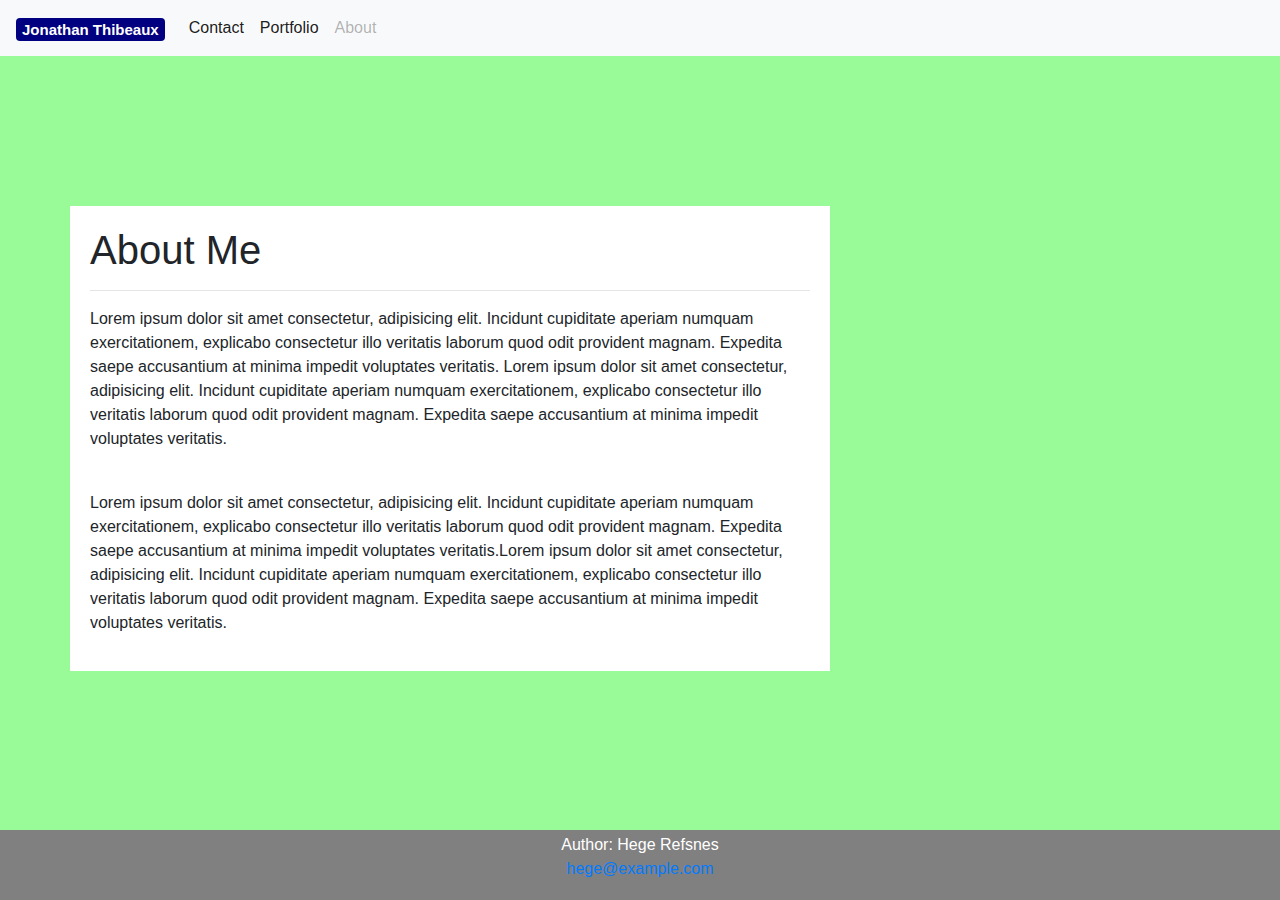
==== index.html @ c5188f0f "update" ====
<!DOCTYPE html>
<html lang="en">

<head>
  <style>
    footer {
      text-align: center;
      padding: 3px;
      background-color: grey;
      color: white;
      position: fixed;
      Width: 100%;
      bottom: 0;
    }
  </style>
  <meta charset="UTF-8">
  <meta name="viewport" content="width=device-width, initial-scale=1.0">
  <title>About Me</title>
  <link rel="stylesheet" href="https://stackpath.bootstrapcdn.com/bootstrap/4.5.2/css/bootstrap.min.css"
    integrity="sha384-JcKb8q3iqJ61gNV9KGb8thSsNjpSL0n8PARn9HuZOnIxN0hoP+VmmDGMN5t9UJ0Z" crossorigin="anonymous">
  <link rel="stylesheet" href="index.css">
</head>

<body>
  <nav class="navbar navbar-expand-lg navbar-light bg-light">
    <a class="navbar-brand" href="#"><span class="badge badge-success">Jonathan Thibeaux</span></a>
    <button class="navbar-toggler" type="button" data-toggle="collapse" data-target="#navbarTogglerDemo02"
      aria-controls="navbarTogglerDemo02" aria-expanded="false" aria-label="Toggle navigation">
      <span class="navbar-toggler-icon"></span>
    </button>

    <div class="collapse navbar-collapse" id="navbarTogglerDemo02">
      <ul class="navbar-nav mr-auto mt-2 mt-lg-0">
        <li class="nav-item">
          <a class="nav-link active" href="file:///Users/gnosthib/BootCamp/Homework/hw2/contact.html" tabindex="-1"
            aria-disabled="true">Contact<span class="sr-only">(current)</span></a>
        </li>
        <li class="nav-item">
          <a class="nav-link active" href="file:///Users/gnosthib/BootCamp/Homework/hw2/portfolio.html#" tabindex="-1"
            aria-disabled="true">Portfolio</a>
        </li>
        <li class="nav-item">
          <a class="nav-link disabled" href="#" tabindex="-1" aria-disabled="true">About</a>
        </li>
      </ul>
    </div>
  </nav>
  <div class="container">
    <div class="row">
      <div class="col-md-8" id="AboutMeBox">
        <h1>About Me</h1>
        <hr>
        <img src="https://via.placeholder.com/150" alt="">
        <p>Lorem ipsum dolor sit amet consectetur, adipisicing elit. Incidunt cupiditate aperiam numquam exercitationem,
          explicabo consectetur illo veritatis laborum quod odit provident magnam. Expedita saepe accusantium at minima
          impedit voluptates veritatis. Lorem ipsum dolor sit amet consectetur, adipisicing elit. Incidunt cupiditate
          aperiam numquam exercitationem,
          explicabo consectetur illo veritatis laborum quod odit provident magnam. Expedita saepe accusantium at minima
          impedit voluptates veritatis.
        </p>
        <br>
        <p>Lorem ipsum dolor sit amet consectetur, adipisicing elit. Incidunt cupiditate aperiam numquam exercitationem,
          explicabo consectetur illo veritatis laborum quod odit provident magnam. Expedita saepe accusantium at minima
          impedit voluptates veritatis.Lorem ipsum dolor sit amet consectetur, adipisicing elit. Incidunt cupiditate
          aperiam numquam exercitationem,
          explicabo consectetur illo veritatis laborum quod odit provident magnam. Expedita saepe accusantium at minima
          impedit voluptates veritatis.</p>
      </div>
    </div>
    <div class="row"></div>
    <div class="row"></div>
  </div>








  <footer>
    <p>Author: Hege Refsnes<br>
      <a href="mailto:hege@example.com">hege@example.com</a></p>
  </footer>




</body>

</html>
---- index.css ----
.badge {
    background: navy;
}
#AboutMeBox {
    margin: 150px 0 0 0;
    background: white;
    padding: 20px;
    float: left;
}

img {
    margin: 0 20px 0 0;
    float: left;
}

body {
    background: palegreen;
}
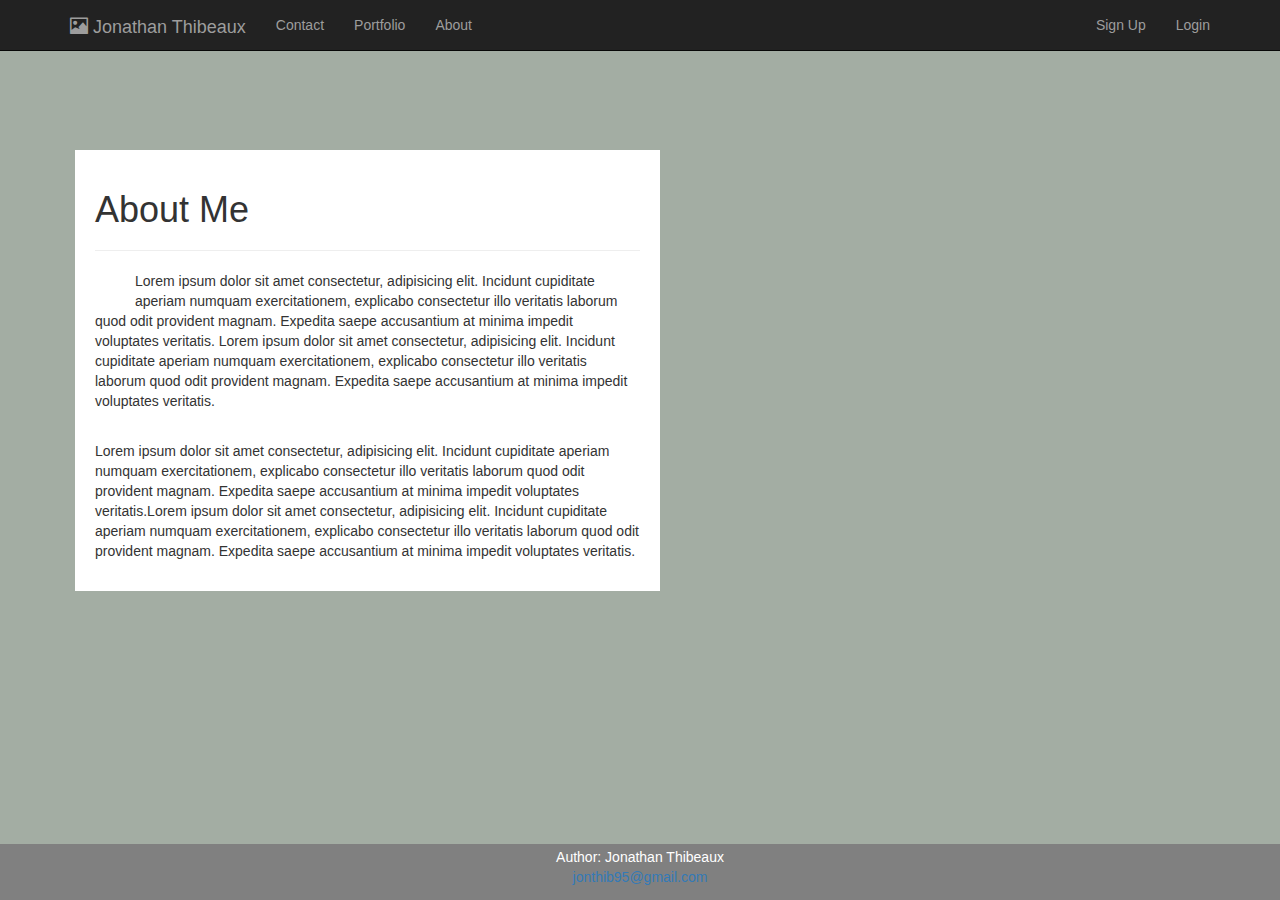
==== commit 9edaf662: "updated css" ====
--- a/index.html
+++ b/index.html
@@ -2,7 +2,21 @@
 <html lang="en">
 
 <head>
-  <style>
+  <style type>
+    .navbar-inverse {
+      background: #2c3e50;
+      color: white;
+    }
+
+    .navbar-inverse .navbar-brand,
+    .navbar-inverse a {
+      color: white;
+    }
+
+    .navbar-inverse .navbar-nav>li>a {
+      color: white;
+    }
+
     footer {
       text-align: center;
       padding: 3px;
@@ -16,38 +30,45 @@
   <meta charset="UTF-8">
   <meta name="viewport" content="width=device-width, initial-scale=1.0">
   <title>About Me</title>
-  <link rel="stylesheet" href="https://stackpath.bootstrapcdn.com/bootstrap/4.5.2/css/bootstrap.min.css"
+
+  <link rel="stylesheet" type="text/css" href="https://maxcdn.bootstrapcdn.com/bootstrap/3.3.5/css/bootstrap.min.css">
+  <link rel="stylesheet" type="text/css"
+    href="https://maxcdn.bootstrapcdn.com/font-awesome/4.4.0/css/font-awesome.min.css">
+  <link rel="stylesheet" href="style.css">
+  <!-- <link rel="stylesheet" href="https://stackpath.bootstrapcdn.com/bootstrap/4.5.2/css/bootstrap.min.css"
     integrity="sha384-JcKb8q3iqJ61gNV9KGb8thSsNjpSL0n8PARn9HuZOnIxN0hoP+VmmDGMN5t9UJ0Z" crossorigin="anonymous">
-  <link rel="stylesheet" href="index.css">
+   -->
 </head>
 
 <body>
-  <nav class="navbar navbar-expand-lg navbar-light bg-light">
-    <a class="navbar-brand" href="#"><span class="badge badge-success">Jonathan Thibeaux</span></a>
-    <button class="navbar-toggler" type="button" data-toggle="collapse" data-target="#navbarTogglerDemo02"
-      aria-controls="navbarTogglerDemo02" aria-expanded="false" aria-label="Toggle navigation">
-      <span class="navbar-toggler-icon"></span>
-    </button>
-
-    <div class="collapse navbar-collapse" id="navbarTogglerDemo02">
-      <ul class="navbar-nav mr-auto mt-2 mt-lg-0">
-        <li class="nav-item">
-          <a class="nav-link active" href="file:///Users/gnosthib/BootCamp/Homework/hw2/contact.html" tabindex="-1"
-            aria-disabled="true">Contact<span class="sr-only">(current)</span></a>
-        </li>
-        <li class="nav-item">
-          <a class="nav-link active" href="file:///Users/gnosthib/BootCamp/Homework/hw2/portfolio.html#" tabindex="-1"
-            aria-disabled="true">Portfolio</a>
-        </li>
-        <li class="nav-item">
-          <a class="nav-link disabled" href="#" tabindex="-1" aria-disabled="true">About</a>
-        </li>
-      </ul>
+  <nav class="navbar navbar-inverse navbar-fixed-top">
+    <div class="container">
+      <div class="navbar-header">
+        <button type="button" class="navbar-toggle collapsed" data-toggle="collapse" data-target="#bs-nav-demo"
+          aria-expanded="false">
+          <span class="sr-only">Toggle navigation</span>
+          <span class="icon-bar"></span>
+          <span class="icon-bar"></span>
+          <span class="icon-bar"></span>
+        </button>
+        <a href="#" class="navbar-brand"><span class="glyphicon glyphicon-picture"></span> Jonathan Thibeaux</a>
+      </div>
+      <div class="collapse navbar-collapse" id="bs-nav-demo">
+        <ul class="nav navbar-nav">
+          <li><a href="./contact.html">Contact</a></li>
+          <li><a href="./portfolio.html">Portfolio</a></li>
+          <li><a href="./index.html">About</a></li>
+        </ul>
+        <ul class="nav navbar-nav navbar-right">
+          <li><a href="#">Sign Up</a></li>
+          <li><a href="#">Login</a></li>
+        </ul>
+      </div>
     </div>
   </nav>
   <div class="container">
     <div class="row">
-      <div class="col-md-8" id="AboutMeBox">
+      <div class="col-md-6" id="AboutMeBox">
         <h1>About Me</h1>
         <hr>
         <img src="https://via.placeholder.com/150" alt="">
@@ -79,13 +100,15 @@
 
 
   <footer>
-    <p>Author: Hege Refsnes<br>
-      <a href="mailto:hege@example.com">hege@example.com</a></p>
+    <p>Author: Jonathan Thibeaux<br>
+      <a href="jonthib95@gmail.com">jonthib95@gmail.com</a></p>
   </footer>
 
 
 
 
+  <script src="https://code.jquery.com/jquery-2.1.4.js"></script>
+  <script src="https://maxcdn.bootstrapcdn.com/bootstrap/3.3.5/js/bootstrap.min.js"></script>
 </body>
 
 </html>--- a/style.css
+++ b/style.css
@@ -0,0 +1,42 @@
+#ContactBox {
+    margin: 150px 20px 100px 20px;
+    background: white;
+    padding: 20px;
+    float: left;
+}
+
+img {
+    margin: 0 20px 0 0;
+    float: left;
+}
+
+body {
+    background: rgb(163, 173, 163);
+}
+
+.badge {
+    background: navy;
+}
+
+#PortfolioBox {
+    margin: 150px 0 100px 0;
+    background: white;
+    padding: 20px;
+    float: left;
+}
+
+.row {
+    float: left;
+}
+
+img {
+    margin: 20px;
+    float: left;
+}
+
+#AboutMeBox {
+    margin: 150px 20px 100px 20px;
+    background: white;
+    padding: 20px;
+    float: left;
+}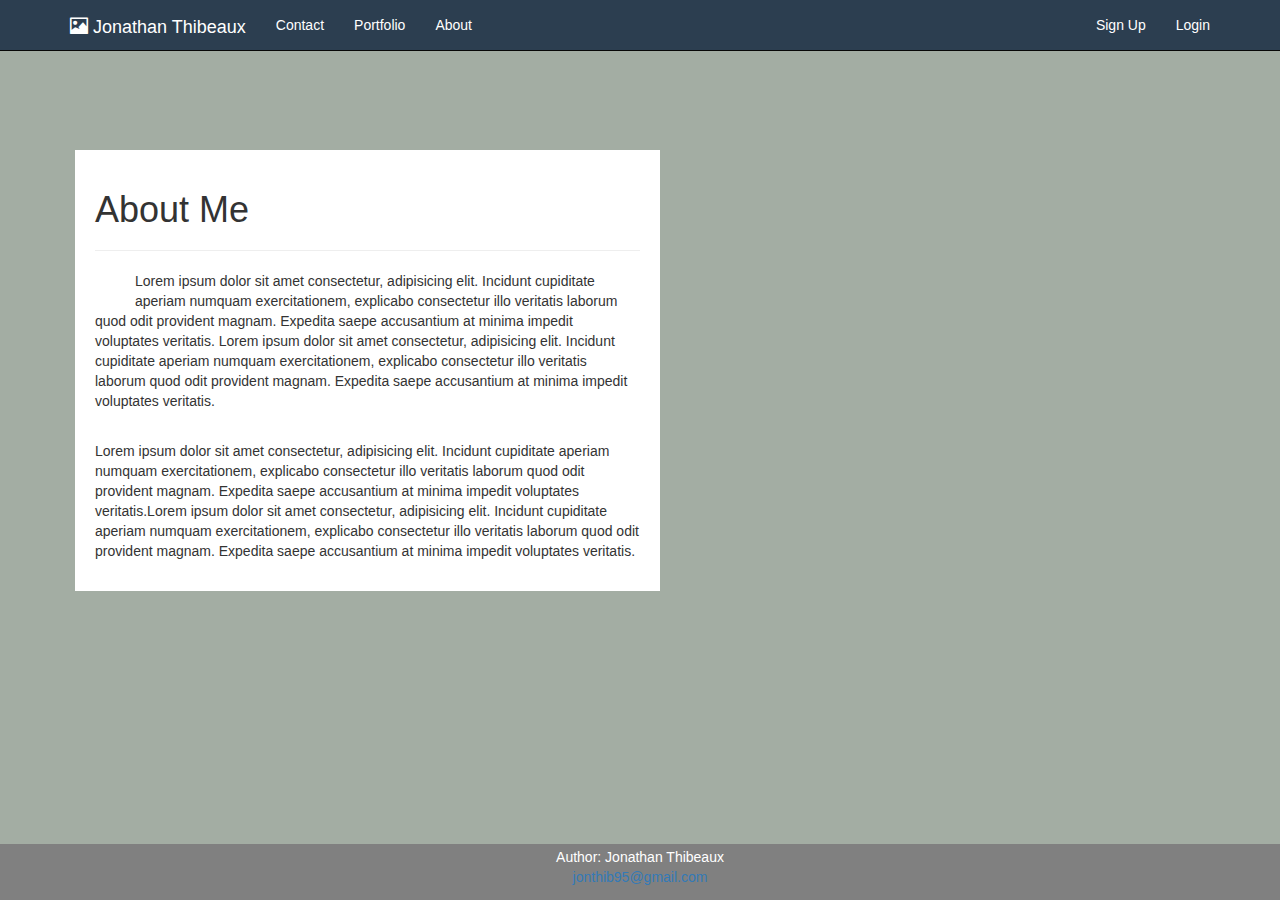
==== commit c89e6223: "updated css" ====
--- a/index.html
+++ b/index.html
@@ -2,31 +2,6 @@
 <html lang="en">
 
 <head>
-  <style type>
-    .navbar-inverse {
-      background: #2c3e50;
-      color: white;
-    }
-
-    .navbar-inverse .navbar-brand,
-    .navbar-inverse a {
-      color: white;
-    }
-
-    .navbar-inverse .navbar-nav>li>a {
-      color: white;
-    }
-
-    footer {
-      text-align: center;
-      padding: 3px;
-      background-color: grey;
-      color: white;
-      position: fixed;
-      Width: 100%;
-      bottom: 0;
-    }
-  </style>
   <meta charset="UTF-8">
   <meta name="viewport" content="width=device-width, initial-scale=1.0">
   <title>About Me</title>
@@ -35,9 +10,6 @@
   <link rel="stylesheet" type="text/css"
     href="https://maxcdn.bootstrapcdn.com/font-awesome/4.4.0/css/font-awesome.min.css">
   <link rel="stylesheet" href="style.css">
-  <!-- <link rel="stylesheet" href="https://stackpath.bootstrapcdn.com/bootstrap/4.5.2/css/bootstrap.min.css"
-    integrity="sha384-JcKb8q3iqJ61gNV9KGb8thSsNjpSL0n8PARn9HuZOnIxN0hoP+VmmDGMN5t9UJ0Z" crossorigin="anonymous">
-   -->
 </head>
 
 <body>
@@ -92,20 +64,10 @@
     <div class="row"></div>
   </div>
 
-
-
-
-
-
-
-
   <footer>
     <p>Author: Jonathan Thibeaux<br>
       <a href="jonthib95@gmail.com">jonthib95@gmail.com</a></p>
   </footer>
-
-
-
 
   <script src="https://code.jquery.com/jquery-2.1.4.js"></script>
   <script src="https://maxcdn.bootstrapcdn.com/bootstrap/3.3.5/js/bootstrap.min.js"></script>
--- a/style.css
+++ b/style.css
@@ -39,4 +39,28 @@
     background: white;
     padding: 20px;
     float: left;
+}
+
+.navbar-inverse {
+    background: #2c3e50;
+    color: white;
+}
+
+.navbar-inverse .navbar-brand,
+.navbar-inverse a {
+    color: white;
+}
+
+.navbar-inverse .navbar-nav>li>a {
+    color: white;
+}
+
+footer {
+    text-align: center;
+    padding: 3px;
+    background-color: grey;
+    color: white;
+    position: fixed;
+    Width: 100%;
+    bottom: 0;
 }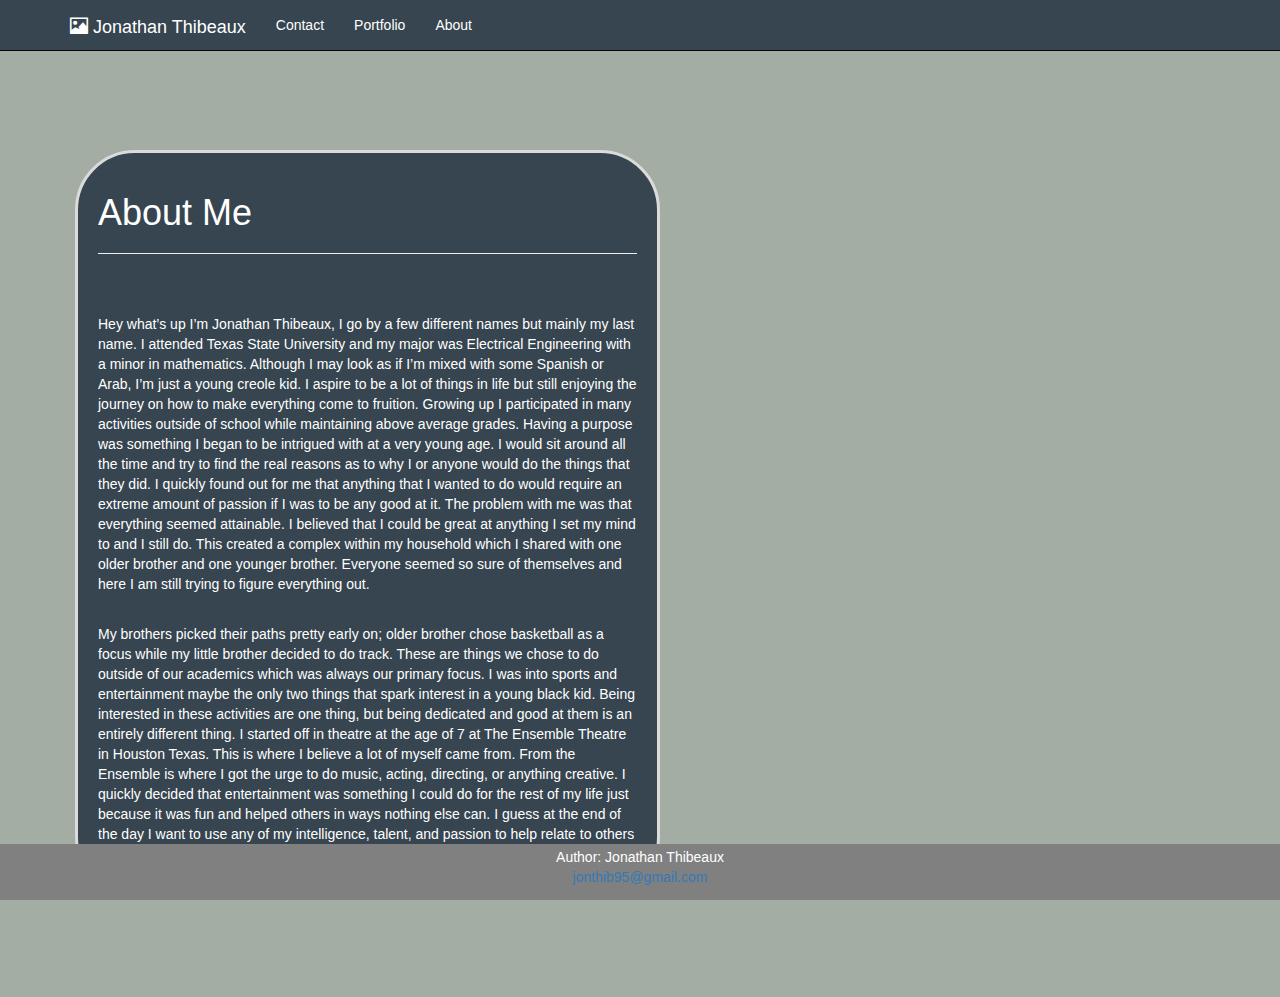
==== commit 4b06f39c: "updated css and added social media links" ====
--- a/index.html
+++ b/index.html
@@ -31,10 +31,6 @@
           <li><a href="./portfolio.html">Portfolio</a></li>
           <li><a href="./index.html">About</a></li>
         </ul>
-        <ul class="nav navbar-nav navbar-right">
-          <li><a href="#">Sign Up</a></li>
-          <li><a href="#">Login</a></li>
-        </ul>
       </div>
     </div>
   </nav>
@@ -44,20 +40,31 @@
         <h1>About Me</h1>
         <hr>
         <img src="https://via.placeholder.com/150" alt="">
-        <p>Lorem ipsum dolor sit amet consectetur, adipisicing elit. Incidunt cupiditate aperiam numquam exercitationem,
-          explicabo consectetur illo veritatis laborum quod odit provident magnam. Expedita saepe accusantium at minima
-          impedit voluptates veritatis. Lorem ipsum dolor sit amet consectetur, adipisicing elit. Incidunt cupiditate
-          aperiam numquam exercitationem,
-          explicabo consectetur illo veritatis laborum quod odit provident magnam. Expedita saepe accusantium at minima
-          impedit voluptates veritatis.
+        <p>Hey what’s up I’m Jonathan Thibeaux, I go by a few different names but mainly my last name. I attended Texas
+          State University and my major was Electrical Engineering with a minor in mathematics. Although I may look as
+          if I’m mixed with some Spanish or Arab, I’m just a young creole kid. I aspire to be a lot of things in life
+          but
+          still enjoying the journey on how to make everything come to fruition. Growing up I participated in many
+          activities outside of school while maintaining above average grades. Having a purpose was something I began to
+          be intrigued with at a very young age. I would sit around all the time and try to find the real reasons as to
+          why I or anyone would do the things that they did. I quickly found out for me that anything that I wanted to
+          do would require an extreme amount of passion if I was to be any good at it. The problem with me was that
+          everything seemed attainable. I believed that I could be great at anything I set my mind to and I still do.
+          This created a complex within my household which I shared with one older brother and one younger brother.
+          Everyone seemed so sure of themselves and here I am still trying to figure everything out.
         </p>
         <br>
-        <p>Lorem ipsum dolor sit amet consectetur, adipisicing elit. Incidunt cupiditate aperiam numquam exercitationem,
-          explicabo consectetur illo veritatis laborum quod odit provident magnam. Expedita saepe accusantium at minima
-          impedit voluptates veritatis.Lorem ipsum dolor sit amet consectetur, adipisicing elit. Incidunt cupiditate
-          aperiam numquam exercitationem,
-          explicabo consectetur illo veritatis laborum quod odit provident magnam. Expedita saepe accusantium at minima
-          impedit voluptates veritatis.</p>
+        <p>My brothers picked their paths pretty early on; older brother chose basketball as a focus while my little
+          brother decided to do
+          track. These are things we chose to do outside of our academics which was always our primary focus. I was into
+          sports and entertainment maybe the only two things that spark interest in a young black kid. Being interested
+          in these activities are one thing, but being dedicated and good at them is an entirely different thing. I
+          started off in theatre at the age of 7 at The Ensemble Theatre in Houston Texas. This is where I believe a lot
+          of myself came from. From the Ensemble is where I got the urge to do music, acting, directing, or anything
+          creative. I quickly decided that entertainment was something I could do for the rest of my life just because
+          it was fun and helped others in ways nothing else can. I guess at the end of the day I want to use any of my
+          intelligence, talent, and passion to help relate to others and to be an inspiration or just an example of a
+          great human being.</p>
       </div>
     </div>
     <div class="row"></div>
--- a/style.css
+++ b/style.css
@@ -1,48 +1,55 @@
 #ContactBox {
     margin: 150px 20px 100px 20px;
-    background: white;
-    padding: 20px;
-    float: left;
+    background-color: #36454f;
+    color: white;
+    padding: 20px; 
+    border-color: rgb(219, 219, 219);
+    border-style: solid;
+    border-radius: 60px;
 }
 
-img {
-    margin: 0 20px 0 0;
-    float: left;
+#SocialMedia {
+    margin: 150px 20px 100px 20px;
+    background-color: #36454f;
+    color: white;
+    padding: 20px; 
+    border-color: rgb(219, 219, 219);
+    border-style: solid;
+    border-radius: 60px;
 }
 
 body {
     background: rgb(163, 173, 163);
 }
 
-.badge {
-    background: navy;
-}
 
 #PortfolioBox {
     margin: 150px 0 100px 0;
-    background: white;
+    background-color: #36454f;
+    color: white;
     padding: 20px;
-    float: left;
-}
-
-.row {
-    float: left;
+    border-color: rgb(219, 219, 219);
+    border-style: solid;
+    border-radius: 60px;
+    
 }
 
 img {
     margin: 20px;
-    float: left;
 }
 
 #AboutMeBox {
     margin: 150px 20px 100px 20px;
-    background: white;
+    background-color: #36454f;
+    color: white;
     padding: 20px;
-    float: left;
+    border-radius: 60px;
+    border-style: solid;
+    border-color: rgb(219, 219, 219);
 }
 
 .navbar-inverse {
-    background: #2c3e50;
+    background: #36454f;
     color: white;
 }
 
